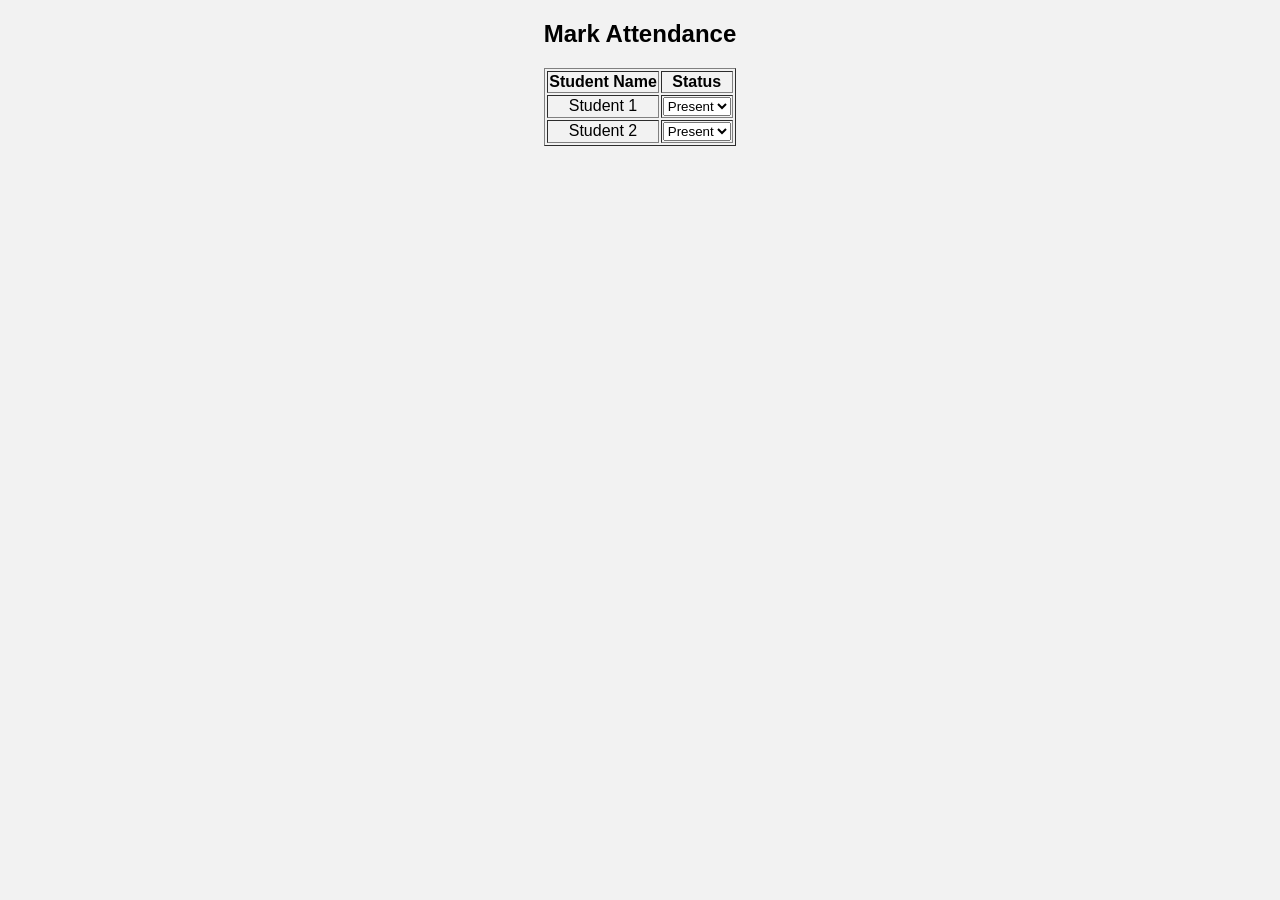
==== attendance.html @ 515fa92c "Add attendance.html for marking student attendance" ====
<!DOCTYPE html>
<html>
<head>
<title>Attendance</title>
<link rel="stylesheet" href="style.css">
</head>

<body>

<h2>Mark Attendance</h2>

<table border="1" align="center">

<tr>
<th>Student Name</th>
<th>Status</th>
</tr>

<tr>
<td>Student 1</td>
<td>
<select>
<option>Present</option>
<option>Absent</option>
</select>
</td>
</tr>

<tr>
<td>Student 2</td>
<td>
<select>
<option>Present</option>
<option>Absent</option>
</select>
</td>
</tr>

</table>

</body>
</html>
---- style.css ----
body{
text-align:center;
font-family:Arial;
background-color:#f2f2f2;
}

button{
padding:10px 20px;
background-color:blue;
color:white;
border:none;
border-radius:5px;
}
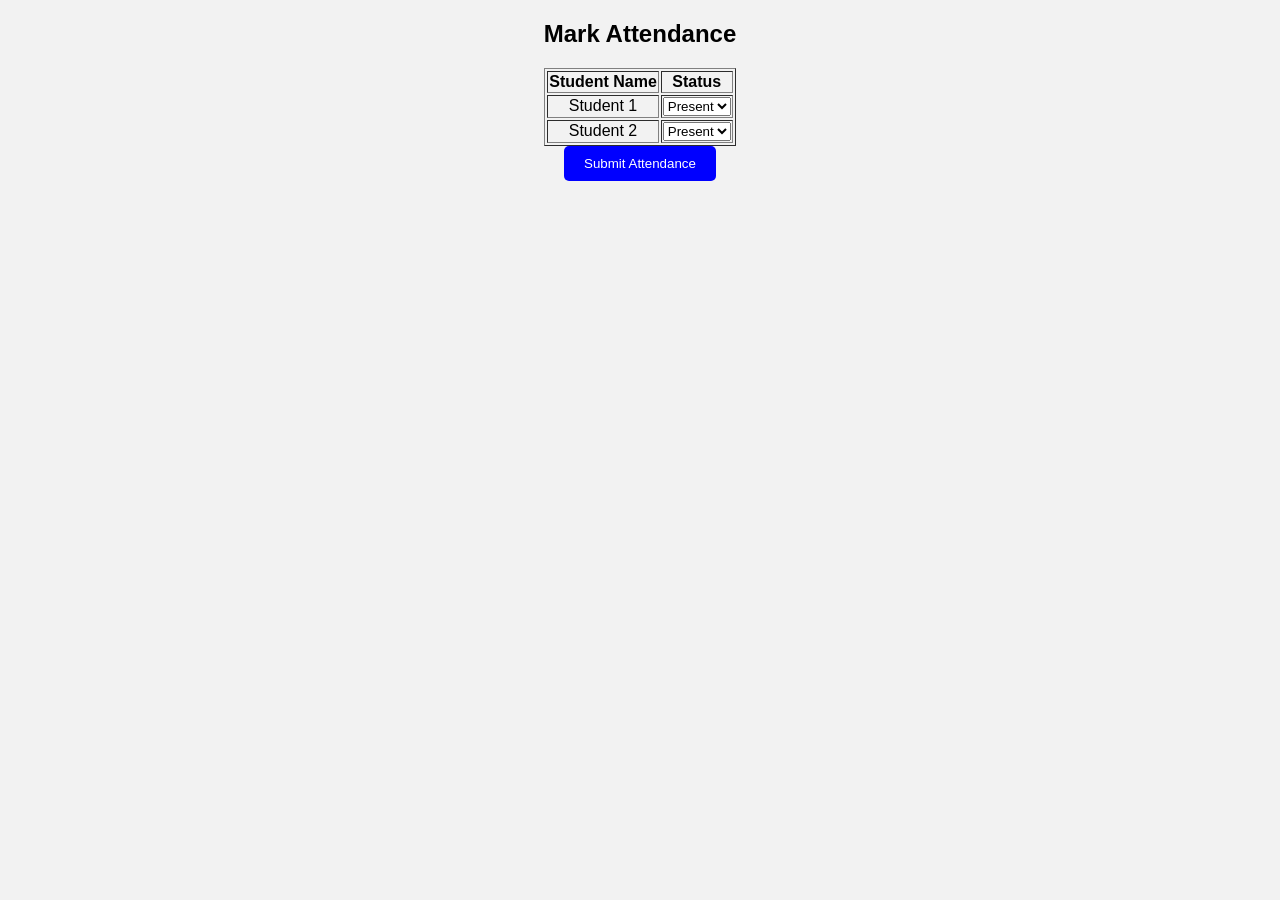
==== commit 336e9b99: "Add button to submit attendance and include script" ====
--- a/attendance.html
+++ b/attendance.html
@@ -37,6 +37,9 @@
 </tr>
 
 </table>
+ <button onclick="submitAttendance()">Submit Attendance</button>
+
+<script src="script.js"></script> 
 
 </body>
 </html>
